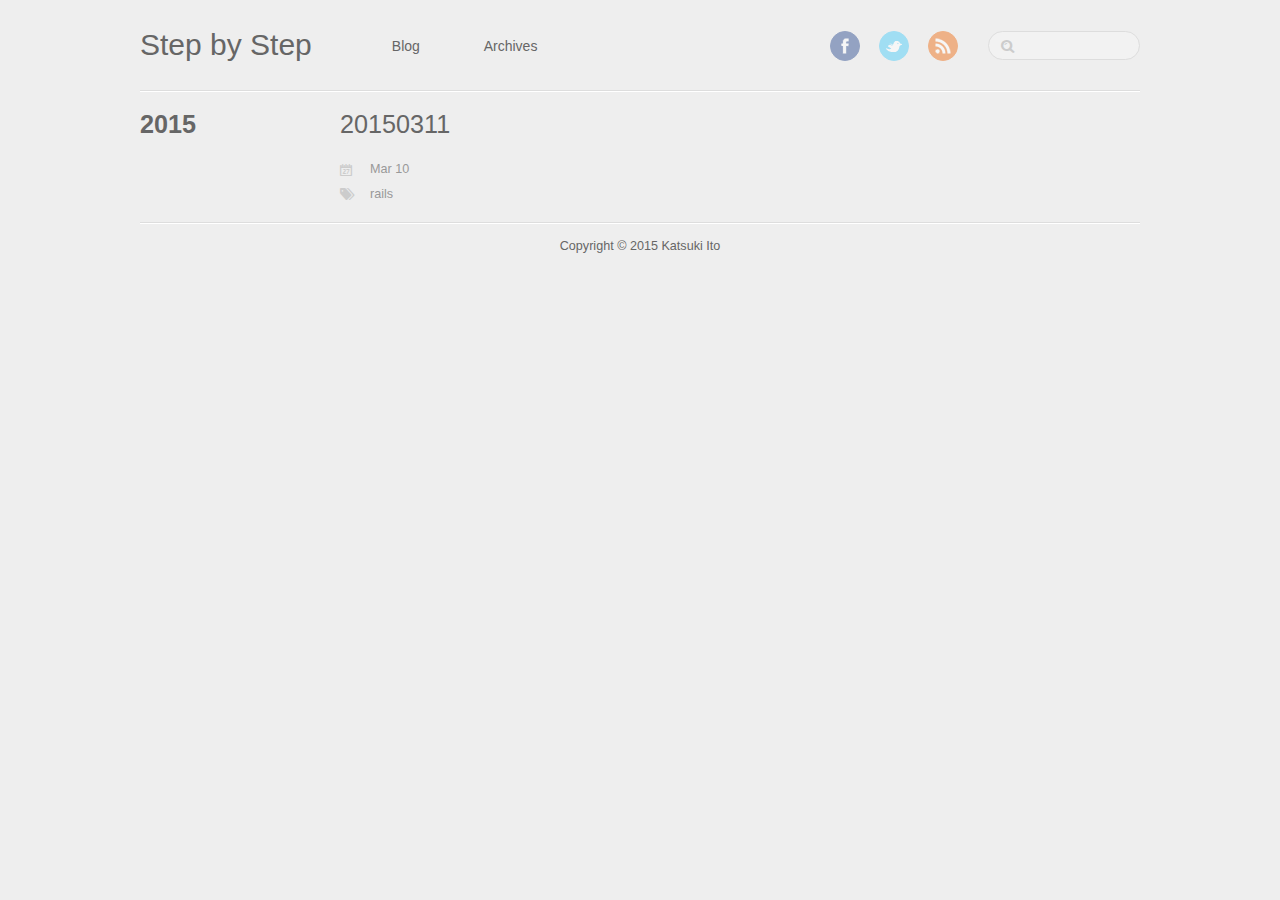
==== blog/archives/index.html @ f3ca3dc7 "Site updated at 2015-03-10 13:44:07 UTC" ====
<!DOCTYPE HTML>
<html>
<head>
	<meta charset="utf-8">
	<title>Blog Archives - Step by Step</title>
	<meta name="author" content="Katsuki Ito">

	
	<meta name="description" content=" 2015 20150311 Mar 10 rails ">
	
	<meta name="viewport" content="width=device-width, initial-scale=1, maximum-scale=1">

	<link href="/atom.xml" rel="alternate" title="Step by Step" type="application/atom+xml">
	<link rel="canonical" href="">
	<link href="/favicon.png" rel="shortcut icon">
	<link href="/stylesheets/screen.css" media="screen, projection" rel="stylesheet" type="text/css">
	<!--[if lt IE 9]><script src="//html5shiv.googlecode.com/svn/trunk/html5.js"></script><![endif]-->
	<script async="true" src="//ajax.googleapis.com/ajax/libs/jquery/1.7.2/jquery.min.js"></script>
	
</head>


<body>
	<header id="header" class="inner"><h1><a href="/">Step by Step</a></h1>
<nav id="main-nav"><ul class="main">
	<li><a href="/">Blog</a></li>
	<li><a href="/blog/archives">Archives</a></li>
</ul>
</nav>
<nav id="mobile-nav">
	<div class="alignleft menu">
		<a class="button">Menu</a>
		<div class="container"><ul class="main">
	<li><a href="/">Blog</a></li>
	<li><a href="/blog/archives">Archives</a></li>
</ul>
</div>
	</div>
	<div class="alignright search">
		<a class="button"></a>
		<div class="container">
			<form action="https://www.google.com/search" method="get">
				<input type="text" name="q" results="0">
				<input type="hidden" name="q" value="site:ikatsuki.github.io">
			</form>
		</div>
	</div>
</nav>
<nav id="sub-nav" class="alignright">
	<div class="social">
		
		<a class="facebook" href="http://www.facebook.com/katsuki.ito.39" title="Facebook">Facebook</a>
		
		
		
		<a class="twitter" href="http://twitter.com/ika2ki" title="Twitter">Twitter</a>
		
		
    
		
		
		
		
		
		<a class="rss" href="/atom.xml" title="RSS">RSS</a>
		
    
	</div>
	<form class="search" action="https://www.google.com/search" method="get">
		<input class="alignright" type="text" name="q" results="0">
		<input type="hidden" name="q" value="site:ikatsuki.github.io">
	</form>
</nav>

</header>
	
		
	
	<div id="content" class="inner">
	


	
	
	<section class="archives"><h1 class="year">2015</h1>

<article>
	<h2 class="title"><a href="/blog/2015/03/10/20150311/">20150311</a></h2>
	<div class="meta">
		<div class="date">Mar 10</div>
		<div class="tags">


	<a class='category' href='/blog/categories/rails/'>rails</a>


</div>
	    
	</div>
</article>
	
	</section>
	
</div>
	<footer id="footer" class="inner">Copyright &copy; 2015

    Katsuki Ito

</footer>
	<script src="/javascripts/slash.js"></script>
<script src="/javascripts/jquery.fancybox.pack.js"></script>
<script type="text/javascript">
(function($){
	$('.fancybox').fancybox();
})(jQuery);
</script> <!-- Delete or comment this line to disable Fancybox -->






</body>
</html>
---- stylesheets/screen.css ----
@font-face{font-family:'FontAwesome';src:url("/font/fontawesome-webfont.eot");src:url("/font/fontawesome-webfont.eot?#iefix") format("embedded-opentype"),url("/font/fontawesome-webfont.woff") format("woff"),url("/font/fontawesome-webfont.ttf") format("truetype"),url("/font/fontawesome-webfont.svgz#FontAwesomeRegular") format("svg"),url("/font/fontawesome-webfont.svg#FontAwesomeRegular") format("svg");font-weight:normal;font-style:normal}*{margin:0;padding:0}body{font-family:"HelveticaNeue-Light","Helvetica Neue Light","Helvetica Neue",Helvetica,Arial,sans-serif;font-weight:300;font-size:14px;background:#eee;color:#666}@media screen and (max-width: 1040px){body{margin:0 20px}}@media screen and (max-width: 600px){body{font-size:13px}}h1{font-size:1.8em}h2{font-size:1.5em}h3{font-size:1.3em}a{text-decoration:none;outline-width:0;color:#258fb8}.alignleft{float:left}.alignright{float:right}.clearfix{*zoom:1}.clearfix:after{content:"";display:table;clear:both}.inner{width:1000px;margin:0 auto}@media screen and (max-width: 1040px){.inner{width:100%}}.pullquote-right:before,.pullquote-left:before{padding:0;border:none;content:attr(data-pullquote);float:right;width:45%;margin:.5em 0 1em 1.5em;position:relative;top:7px;font-size:1.4em;line-height:1.45em}.pullquote-left:before{float:left;margin:.5em 1.5em 1em 0}#header{height:30px;padding:30px 0;border-bottom:1px solid #ddd;line-height:30px}@media screen and (max-width: 1040px){#header{height:auto;position:relative;padding-bottom:10px}}#header a{color:#666;-moz-transition:color 0.3s;-o-transition:color 0.3s;-webkit-transition:color 0.3s;transition:color 0.3s}#header a:hover{color:#258fb8}#header h1{float:left;font-weight:300;font-size:30px}@media screen and (max-width: 1040px){#header h1{float:none}}#main-nav{float:left;margin-left:30px}@media screen and (max-width: 1040px){#main-nav{float:none;margin-left:0;margin-top:15px}}@media screen and (max-width: 600px){#main-nav>ul{display:none}}#main-nav>ul>li{margin-left:50px;display:inline-block;vertical-align:middle;*vertical-align:auto;*zoom:1;*display:inline}@media screen and (max-width: 1040px){#main-nav>ul>li{margin-left:0;margin-right:50px}#main-nav>ul>li:last-of-type{margin-right:0}}#main-nav>ul>li:hover>a{color:#258fb8}#main-nav>ul>li>a{padding:38px 0;margin-top:-38px}#main-nav>ul>li>a:after{content:"\f078";color:#ccc;font:12px FontAwesome;padding-left:10px}#main-nav>ul>li>a:only-child:after{content:""}@media screen and (max-width: 1040px){#main-nav>ul>li>a{padding:18px 0}}#main-nav>ul ul{position:absolute;top:60px;left:-15px;z-index:10;white-space:nowrap;background:#ddd;border:1px solid #ccc;list-style:none;display:none;-moz-box-shadow:0 4px 8px rgba(0,0,0,0.1);-webkit-box-shadow:0 4px 8px rgba(0,0,0,0.1);box-shadow:0 4px 8px rgba(0,0,0,0.1);-moz-border-radius:0 0 5px 5px;-webkit-border-radius:0;border-radius:0 0 5px 5px}@media screen and (max-width: 1040px){#main-nav>ul ul{top:40px}}#main-nav>ul ul ul{-moz-border-radius:0 5px 5px 5px;-webkit-border-radius:0;border-radius:0 5px 5px 5px}#main-nav>ul ul li{border-top:1px solid #eee;border-bottom:1px solid #ccc}#main-nav>ul ul li:hover{background:#d5d5d5}#main-nav>ul ul li:first-of-type{border-top:none}#main-nav>ul ul li:first-of-type ul{-moz-border-radius:0 0 5px 5px;-webkit-border-radius:0;border-radius:0 0 5px 5px}#main-nav>ul ul li:last-of-type{border-bottom:none}#main-nav>ul ul li>a{display:block;padding:5px 15px}#main-nav>ul ul li>a:after{content:"\f054";color:#999;font:12px FontAwesome;padding-left:10px}#main-nav>ul ul li>a:hover{color:#666}#main-nav>ul ul li>a:only-child:after{content:""}#main-nav>ul ul ul{top:0;left:100%}#main-nav>ul li{position:relative}#main-nav>ul li:hover>ul{display:block}#main-nav select{display:none;margin-bottom:10px}@media screen and (max-width: 600px){#main-nav select{display:block}}#mobile-nav{display:none;height:37px;position:relative}@media screen and (max-width: 600px){#mobile-nav{display:block}}#mobile-nav a{display:block}#mobile-nav .button{cursor:pointer}#mobile-nav .container{display:none}#mobile-nav .menu{position:relative;width:100%}#mobile-nav .menu .button{background:#f2f2f2;border:1px solid #ddd;color:#999;padding:0 60px 0 10px;position:relative;-moz-border-radius:5px;-webkit-border-radius:5px;border-radius:5px}#mobile-nav .menu .button:hover{color:#999}#mobile-nav .menu .button.on{color:#666;-moz-border-radius:5px 5px 5px 0;-webkit-border-radius:5px;border-radius:5px 5px 5px 0}#mobile-nav .menu .button.on:before{content:"\f077"}#mobile-nav .menu .button:before{content:"\f078";color:#ddd;font:16px FontAwesome;line-height:30px;position:absolute;top:0;right:40px}#mobile-nav .menu .container{background:#f2f2f2;border:1px solid #ddd;border-top:none;position:absolute;top:31px;z-index:1;-moz-border-radius:0 0 5px 5px;-webkit-border-radius:0;border-radius:0 0 5px 5px}#mobile-nav .menu .container ul{list-style:none}#mobile-nav .menu .container ul ul{margin-left:20px}#mobile-nav .menu .container a{padding:0 10px}#mobile-nav .search{position:absolute;top:0;right:0}#mobile-nav .search .button{background:#ddd;width:30px;height:30px;position:absolute;top:1px;right:-1px;-moz-border-radius:0 5px 5px 0;-webkit-border-radius:0;border-radius:0 5px 5px 0}#mobile-nav .search .button:before{content:"\f002";color:#f2f2f2;font:20px FontAwesome;line-height:30px;position:absolute;top:0;left:7px}#mobile-nav .search .button.on{background:#ccc}#mobile-nav .search .button.on:before{content:"\f00d"}#mobile-nav .search .container{position:absolute;right:51px;z-index:1}#mobile-nav .search input[type="text"]{background:#fff;border:1px solid #ddd;border-right:none;color:#999;font:13px "HelveticaNeue-Light","Helvetica Neue Light","Helvetica Neue",Helvetica,Arial,sans-serif;height:30px;width:100%;padding:0 10px;-moz-border-radius:5px 0 0 5px;-webkit-border-radius:5px;border-radius:5px 0 0 5px}@media screen and (max-width: 1040px){#sub-nav{position:absolute;top:30px;right:0}}@media screen and (max-width: 600px){#sub-nav{display:none}}#sub-nav .search{float:left;margin-top:1px;position:relative}@media screen and (max-width: 1040px){#sub-nav .search{float:none;margin-top:15px}}#sub-nav .search:before{content:"\f002";color:#ccc;font:18px FontAwesome;line-height:30px;position:absolute;top:0;right:125px}#sub-nav .search input[type="text"]{background:#f2f2f2;color:#999;border:1px solid #ddd;font:13px "HelveticaNeue-Light","Helvetica Neue Light","Helvetica Neue",Helvetica,Arial,sans-serif;padding:6px 15px 6px 35px;width:100px;-moz-transition:0.3s;-o-transition:0.3s;-webkit-transition:0.3s;transition:0.3s;-moz-border-radius:15px;-webkit-border-radius:15px;border-radius:15px}#sub-nav .search input[type="text"]:focus,#sub-nav .search input[type="text"]:active{background:#fff;border-top:1px solid #ccc;color:#666;outline:none}#sub-nav .social{float:left;margin-right:15px}@media screen and (max-width: 1040px){#sub-nav .social{float:none;margin-right:0}#sub-nav .social a:last-of-type{margin-right:0}}#sub-nav .social a{-moz-border-radius:50%;-webkit-border-radius:50%;border-radius:50%;display:inline-block;vertical-align:middle;*vertical-align:auto;*zoom:1;*display:inline;text-indent:-9999px;margin-right:15px;opacity:0.5;width:28px;height:28px;-moz-transition:0.3s;-o-transition:0.3s;-webkit-transition:0.3s;transition:0.3s}#sub-nav .social a:hover{opacity:1}#sub-nav .social a.facebook{background:url('/images/social/facebook.png?1425988789') center no-repeat #3B5998;border:1px solid #3B5998}#sub-nav .social a.facebook:hover{border:1px solid #2d4373}#sub-nav .social a.google{background:url('/images/social/google.png?1425988789') center no-repeat #C83D20;border:1px solid #C83D20}#sub-nav .social a.google:hover{border:1px solid #9c3019}#sub-nav .social a.twitter{background:url('/images/social/twitter.png?1425988789') center no-repeat #55CFF8;border:1px solid #55CFF8}#sub-nav .social a.twitter:hover{border:1px solid #24c1f6}#sub-nav .social a.github{background:url('/images/social/github.png?1425988789') center no-repeat #afb6ca;border:1px solid #afb6ca}#sub-nav .social a.github:hover{border:1px solid #909ab6}#sub-nav .social a.coderwall{background:url('/images/social/coderwall.png?1425988789') center no-repeat #3a729f;border:1px solid #3a729f}#sub-nav .social a.coderwall:hover{border:1px solid #2c577a}#sub-nav .social a.pinboard{background:url('/images/social/pinboard.png?1425988789') center no-repeat #0066c8;border:1px solid #3a729f}#sub-nav .social a.pinboard:hover{border:1px solid #0052cc}#sub-nav .social a.linkedin{background:url('/images/social/linkedin.png?1425988789') center no-repeat #005A87;border:1px solid #005A87}#sub-nav .social a.linkedin:hover{border:1px solid #003854}#sub-nav .social a.pinterest{background:url('/images/social/pinterest.png?1425988789') center no-repeat #be4037;border:1px solid #be4037}#sub-nav .social a.pinterest:hover{border:1px solid #96332c}#sub-nav .social a.delicious{background:url('/images/social/delicious.png?1425988789') center no-repeat #3271cb;border:1px solid #3271cb}#sub-nav .social a.delicious:hover{border:1px solid #285aa2}#sub-nav .social a.rss{background:url('/images/social/rss.png?1425988789') center no-repeat #ef7522;border:1px solid #ef7522}#sub-nav .social a.rss:hover{border:1px solid #cf5d0f}#sub-nav .social a.instagram{background:url('/images/social/instagram.png?1425988789') center no-repeat #406e95;border:1px solid #406e95}#sub-nav .social a.instagram:hover{border:1px solid #315471}#pagenavi{padding:20px 0;height:20px;line-height:20px;position:relative;border-top:1px solid #fff;border-bottom:1px solid #ddd}#pagenavi a:hover{text-decoration:underline}#pagenavi .prev,#pagenavi .next{position:absolute}#pagenavi .prev{padding-left:30px;left:0}#pagenavi .prev:before{content:"\f060";font:1.3em FontAwesome;position:absolute;left:0}#pagenavi .next{padding-right:30px;right:0}#pagenavi .next:before{content:"\f061";font:1.3em FontAwesome;position:absolute;right:0}#pagenavi .center{text-align:center;width:100%;display:block}@media screen and (max-width: 400px){#pagenavi .center{display:none}}article{border-bottom:1px solid #ddd;border-top:1px solid #fff;padding:30px 0;position:relative}@media screen and (max-width: 800px){article{padding-bottom:15px}}@media screen and (max-width: 600px){article{padding:15px 0}}article h2.title{font-size:1.8em;font-weight:300;line-height:35px;margin-bottom:20px}article h2.title a{color:#666}article .entry-content{line-height:2;text-align:justify}article .entry-content a:hover{text-decoration:underline}article .entry-content .more-link{display:block;margin-top:16px;padding-left:30px;position:relative}article .entry-content .more-link:before{content:"\f061";font:1.3em FontAwesome;line-height:1.6em;position:absolute;left:0}article .entry-content p,article .entry-content blockquote,article .entry-content ul,article .entry-content ol,article .entry-content dl,article .entry-content table,article .entry-content iframe,article .entry-content h1,article .entry-content h2,article .entry-content h3,article .entry-content h4,article .entry-content h5,article .entry-content h6,article .entry-content .video-container{margin-top:10px}article .entry-content ul,article .entry-content ol,article .entry-content dl{margin-left:20px}article .entry-content ul ul,article .entry-content ul ol,article .entry-content ul dl,article .entry-content ol ul,article .entry-content ol ol,article .entry-content ol dl,article .entry-content dl ul,article .entry-content dl ol,article .entry-content dl dl{margin-top:0}article .entry-content strong{font-weight:bold}article .entry-content em{font-style:italic}article .entry-content p{margin-top:10px}article .entry-content h2{font-weight:300;border-bottom:1px solid #ddd;position:relative}article .entry-content h2:before{content:"";position:absolute;bottom:-2px;border-bottom:1px solid #fff;width:100%}article .entry-content img,article .entry-content video{max-width:100%;height:auto}article .entry-content blockquote{background:#ddd;border-left:5px solid #ccc;padding:15px 20px;margin-top:10px}article .entry-content blockquote>p:first-of-type{margin-top:0}article .entry-content iframe{border:none}article .entry-content table{background:#ddd;border:1px solid #ccc;border-spacing:0;margin-top:10px}article .entry-content table th{background:#ccc;padding:0 15px}article .entry-content table td{text-align:center}article .entry-content table tr:nth-of-type(2n){background:#d5d5d5}article .entry-content .caption{display:block;font-size:0.9em;color:#999;padding-left:25px;position:relative}article .entry-content .caption:before{content:"\f040";color:#ccc;font:1.3em FontAwesome;line-height:1.6em;position:absolute;left:0}article .entry-content .video-container{position:relative;padding-bottom:56.25%;padding-top:30px;height:0;overflow:hidden}article .entry-content .video-container iframe,article .entry-content .video-container object,article .entry-content .video-container embed{position:absolute;top:0;left:0;width:100%;height:100%;margin-top:0}.share{padding:15px 0;border-top:1px solid #fff;border-bottom:1px solid #ddd}.post h2.title,.post .entry-content{margin-left:200px}@media screen and (max-width: 800px){.post h2.title,.post .entry-content{margin-left:0}}.post .meta{position:absolute;top:85px;line-height:2;font-size:0.9em;color:#999;width:170px}@media screen and (max-width: 800px){.post .meta{margin-top:15px;position:static;width:auto}}.post .meta a{color:#999;-moz-transition:0.3s;-o-transition:0.3s;-webkit-transition:0.3s;transition:0.3s}.post .meta a:hover{color:#666}.post .meta .date,.post .meta .tags,.post .meta .comments{padding-left:30px;position:relative}.post .meta .date:before,.post .meta .tags:before,.post .meta .comments:before{color:#ccc;font:1.3em FontAwesome;line-height:1.6em;position:absolute;left:0}@media screen and (max-width: 800px){.post .meta .date,.post .meta .tags,.post .meta .comments{display:inline-block;vertical-align:middle;*vertical-align:auto;*zoom:1;*display:inline;margin-right:30px}}.post .meta .date:before{content:"\f073"}.post .meta .tags:before{content:"\f02c"}.post .meta .comments:before{content:"\f075"}.archives{position:relative}.archives:last-of-type:before{content:"";position:absolute;bottom:0;width:200px;border-top:1px solid #ddd}.archives .year{line-height:35px;width:200px;position:absolute;top:0;padding-top:15px;border-top:1px solid #fff}.archives .year:before{content:"";position:absolute;top:-2px;width:100%;border-top:1px solid #ddd}@media screen and (max-width: 600px){.archives .year{position:relative;width:100%}}.archives article{margin-left:200px;padding:15px 0}@media screen and (max-width: 600px){.archives article{margin-left:0}.archives article:first-of-type{border-top:none;padding-top:30px}}.archives article .title{margin-bottom:0}.archives article .meta{line-height:2;font-size:0.9em;color:#999;margin-top:15px}@media screen and (max-width: 600px){.archives article .meta{display:none}}.archives article .meta a{color:#999;-moz-transition:0.3s;-o-transition:0.3s;-webkit-transition:0.3s;transition:0.3s}.archives article .meta a:hover{color:#666}.archives article .meta .date,.archives article .meta .tags,.archives article .meta .comments{padding-left:30px;position:relative}.archives article .meta .date:before,.archives article .meta .tags:before,.archives article .meta .comments:before{color:#ccc;font:1.3em FontAwesome;line-height:1.6em;position:absolute;left:0}@media screen and (max-width: 600px){.archives article .meta .date,.archives article .meta .tags,.archives article .meta .comments{display:inline-block;vertical-align:middle;*vertical-align:auto;*zoom:1;*display:inline;margin-right:30px}}.archives article .meta .date:before{content:"\f073"}.archives article .meta .tags:before{content:"\f02c"}.archives article .meta .comments:before{content:"\f075"}#comment{padding:30px 0;border-top:1px solid #fff;border-bottom:1px solid #ddd}#comment h2.title{font-size:25px;font-weight:300;line-height:35px;margin-bottom:20px}footer{padding:15px 0;border-top:1px solid #fff;text-align:center;font-size:0.9em}article code,article pre{background:#ddd;border:1px solid #ccc;font-family:Menlo,Monaco,"Andale Mono","lucida console","Courier New",monospace}article code{font-size:0.9em;padding:1px 3px;margin:0 3px;-moz-border-radius:5px;-webkit-border-radius:5px;border-radius:5px}article pre{font-size:1 / 0.9em;line-height:1.5;margin-top:10px;padding:5px 15px;overflow-x:auto;-moz-border-radius:5px;-webkit-border-radius:5px;border-radius:5px}article pre code{background:none;border:none;padding:0;margin:0;-moz-border-radius:0;-webkit-border-radius:0;border-radius:0}figure.code{background:#ddd;border:1px solid #ccc;margin-top:10px;padding:5px 15px;-moz-border-radius:5px;-webkit-border-radius:5px;border-radius:5px}figure.code figcaption{font-size:0.9em;position:relative}figure.code figcaption span{margin:-5px -15px 0;padding:5px 15px;display:block;background:url('[data-uri]');background:-webkit-gradient(linear, 50% 0%, 50% 100%, color-stop(0%, #cccccc),color-stop(100%, #dddddd));background:-moz-linear-gradient(top, #cccccc,#dddddd);background:-webkit-linear-gradient(top, #cccccc,#dddddd);background:linear-gradient(to bottom, #cccccc,#dddddd)}figure.code figcaption span:empty{display:none}figure.code figcaption a{position:absolute;top:5px;right:0}figure.code code,figure.code pre{background:none;border:none;padding:0;margin:0;-moz-border-radius:0;-webkit-border-radius:0;border-radius:0}figure.code .highlight{overflow-x:auto}figure.code .line-numbers{border-right:1px solid #ccc;font-family:Menlo,Monaco,"Andale Mono","lucida console","Courier New",monospace;padding-right:15px;text-align:right}figure.code table{border:none;text-align:left;margin-top:0}figure.code table td{text-align:left}figure.code td.code{width:100%;padding-left:15px;overflow-x:auto}.entry-content .gist{background:#ddd;color:#666;padding:30px 15px 5px;margin-top:10px;border:1px solid #ccc;position:relative;overflow:hidden;-moz-border-radius:5px;-webkit-border-radius:5px;border-radius:5px}.entry-content .gist .gist-file{margin:0}.entry-content .gist .gist-file .gist-data{background:none;border:none}.entry-content .gist .gist-file .gist-data pre{font:Menlo,Monaco,"Andale Mono","lucida console","Courier New",monospace;line-height:inherit;text-align:left}.entry-content .gist .gist-file .gist-meta{font:300 0.9em "HelveticaNeue-Light","Helvetica Neue Light","Helvetica Neue",Helvetica,Arial,sans-serif;line-height:1.5;margin:0 -16px -6px;padding:5px 15px;background:url('[data-uri]');background:-webkit-gradient(linear, 50% 0%, 50% 100%, color-stop(0%, #dddddd),color-stop(100%, #cccccc));background:-moz-linear-gradient(top, #dddddd,#cccccc);background:-webkit-linear-gradient(top, #dddddd,#cccccc);background:linear-gradient(to bottom, #dddddd,#cccccc)}.entry-content .gist .gist-file .gist-meta a{color:#258fb8}.entry-content .gist .gist-file .gist-meta a:first-of-type{position:absolute;top:5px;right:15px;z-index:1}.entry-content .gist .gist-file .gist-meta a:nth-of-type(2){position:absolute;top:0;left:0;padding:5px 15px;width:100%;background:url('[data-uri]');background:-webkit-gradient(linear, 50% 0%, 50% 100%, color-stop(0%, #cccccc),color-stop(100%, #dddddd));background:-moz-linear-gradient(top, #cccccc,#dddddd);background:-webkit-linear-gradient(top, #cccccc,#dddddd);background:linear-gradient(to bottom, #cccccc,#dddddd)}figure.code .c,.gist-highlight .c{color:#93a1a1 !important;font-style:italic !important}figure.code .cm,.gist-highlight .cm{color:#93a1a1 !important;font-style:italic !important}figure.code .cp,.gist-highlight .cp{color:#93a1a1 !important;font-style:italic !important}figure.code .c1,.gist-highlight .c1{color:#93a1a1 !important;font-style:italic !important}figure.code .cs,.gist-highlight .cs{color:#93a1a1 !important;font-weight:bold !important;font-style:italic !important}figure.code .err,.gist-highlight .err{color:#dc322f !important;background:none !important}figure.code .k,.gist-highlight .k{color:#cb4b16 !important}figure.code .o,.gist-highlight .o{color:#586e75 !important;font-weight:bold !important}figure.code .p,.gist-highlight .p{color:#586e75 !important}figure.code .ow,.gist-highlight .ow{color:#2aa198 !important;font-weight:bold !important}figure.code .gd,.gist-highlight .gd{color:#586e75 !important;background-color:#f4c5b6 !important;display:inline-block}figure.code .gd .x,.gist-highlight .gd .x{color:#586e75 !important;background-color:#f1b1a4 !important;display:inline-block}figure.code .ge,.gist-highlight .ge{color:#586e75 !important;font-style:italic !important}figure.code .gh,.gist-highlight .gh{color:#93a1a1 !important}figure.code .gi,.gist-highlight .gi{color:#586e75 !important;background-color:#e5e3b5 !important;display:inline-block}figure.code .gi .x,.gist-highlight .gi .x{color:#586e75 !important;background-color:#cdd088 !important;display:inline-block}figure.code .gs,.gist-highlight .gs{color:#586e75 !important;font-weight:bold !important}figure.code .gu,.gist-highlight .gu{color:#6c71c4 !important}figure.code .kc,.gist-highlight .kc{color:#859900 !important;font-weight:bold !important}figure.code .kd,.gist-highlight .kd{color:#268bd2 !important}figure.code .kp,.gist-highlight .kp{color:#cb4b16 !important;font-weight:bold !important}figure.code .kr,.gist-highlight .kr{color:#d33682 !important;font-weight:bold !important}figure.code .kt,.gist-highlight .kt{color:#2aa198 !important}figure.code .n,.gist-highlight .n{color:#268bd2 !important}figure.code .na,.gist-highlight .na{color:#268bd2 !important}figure.code .nb,.gist-highlight .nb{color:#859900 !important}figure.code .nc,.gist-highlight .nc{color:#d33682 !important}figure.code .no,.gist-highlight .no{color:#b58900 !important}figure.code .nl,.gist-highlight .nl{color:#859900 !important}figure.code .ne,.gist-highlight .ne{color:#268bd2 !important;font-weight:bold !important}figure.code .nf,.gist-highlight .nf{color:#268bd2 !important;font-weight:bold !important}figure.code .nn,.gist-highlight .nn{color:#b58900 !important}figure.code .nt,.gist-highlight .nt{color:#268bd2 !important;font-weight:bold !important}figure.code .nx,.gist-highlight .nx{color:#b58900 !important}figure.code .vg,.gist-highlight .vg{color:#268bd2 !important}figure.code .vi,.gist-highlight .vi{color:#268bd2 !important}figure.code .nv,.gist-highlight .nv{color:#268bd2 !important}figure.code .mf,.gist-highlight .mf{color:#2aa198 !important}figure.code .m,.gist-highlight .m{color:#2aa198 !important}figure.code .mh,.gist-highlight .mh{color:#2aa198 !important}figure.code .mi,.gist-highlight .mi{color:#2aa198 !important}figure.code .s,.gist-highlight .s{color:#2aa198 !important}figure.code .sd,.gist-highlight .sd{color:#2aa198 !important}figure.code .s2,.gist-highlight .s2{color:#2aa198 !important}figure.code .se,.gist-highlight .se{color:#dc322f !important}figure.code .si,.gist-highlight .si{color:#268bd2 !important}figure.code .sr,.gist-highlight .sr{color:#2aa198 !important}figure.code .s1,.gist-highlight .s1{color:#2aa198 !important}#banner{color:#999;padding:30px 0;line-height:30px;text-align:center;position:relative;display:none;border-top:1px solid #fff;border-bottom:1px solid #ddd}#banner:hover a{color:#258fb8}#banner a{color:#999;-moz-transition:0.3s;-o-transition:0.3s;-webkit-transition:0.3s;transition:0.3s}#banner a:hover{text-decoration:underline}#banner small{position:absolute;right:0;bottom:0}#banner .loading{background:url('/images/loading_pacman.gif?1425988789') center no-repeat;text-indent:-9999px}#banner .container{height:30px;overflow:hidden;position:relative;display:none}#banner .container .feed{list-style:none;position:absolute;top:0;width:100%}#banner .container .feed li{position:relative}#banner .container .feed li small{position:absolute;right:0}/*! fancyBox v2.0.6 fancyapps.com | fancyapps.com/fancybox/#license */.fancybox-tmp iframe,.fancybox-tmp object{vertical-align:top;padding:0;margin:0}.fancybox-wrap{position:absolute;top:0;left:0;z-index:8020}.fancybox-skin{position:relative;padding:0;margin:0;background:#f9f9f9;color:#444;text-shadow:none;-moz-border-radius:4px;-webkit-border-radius:4px;border-radius:4px}.fancybox-opened{z-index:8030}.fancybox-opened .fancybox-skin{-moz-box-shadow:0 10px 25px rgba(0,0,0,0.5);-webkit-box-shadow:0 10px 25px rgba(0,0,0,0.5);box-shadow:0 10px 25px rgba(0,0,0,0.5)}.fancybox-outer,.fancybox-inner{padding:0;margin:0;position:relative;outline:none}.fancybox-inner{overflow:hidden}.fancybox-type-iframe .fancybox-inner{-webkit-overflow-scrolling:touch}.fancybox-error{color:#444;font:14px/20px "Helvetica Neue",Helvetica,Arial,sans-serif;margin:0;padding:10px}.fancybox-image,.fancybox-iframe{display:block;width:100%;height:100%;border:0;padding:0;margin:0;vertical-align:top}.fancybox-image{max-width:100%;max-height:100%}#fancybox-loading,.fancybox-close,.fancybox-prev span,.fancybox-next span{background-image:url('/images/fancybox/fancybox_sprite.png?1425988789')}#fancybox-loading{position:fixed;top:50%;left:50%;margin-top:-22px;margin-left:-22px;background-position:0 -108px;opacity:0.8;cursor:pointer;z-index:8020}#fancybox-loading div{width:44px;height:44px;background:url('/images/fancybox/fancybox_loading.gif?1425988789') center center no-repeat}.fancybox-close{position:absolute;top:-18px;right:-18px;width:36px;height:36px;cursor:pointer;z-index:8040}.fancybox-nav{position:absolute;top:0;width:40%;height:100%;cursor:pointer;background:transparent url('/images/fancybox/blank.gif?1425988789');-webkit-tap-highlight-color:transparent;z-index:8040}.fancybox-prev{left:0}.fancybox-next{right:0}.fancybox-nav span{position:absolute;top:50%;width:36px;height:34px;margin-top:-18px;cursor:pointer;z-index:8040;visibility:hidden}.fancybox-prev span{left:20px;background-position:0 -36px}.fancybox-next span{right:20px;background-position:0 -72px}.fancybox-nav:hover span{visibility:visible}.fancybox-tmp{position:absolute;top:-9999px;left:-9999px;padding:0;overflow:visible;visibility:hidden}#fancybox-overlay{position:absolute;top:0;left:0;overflow:hidden;display:none;z-index:8010;background:#000}#fancybox-overlay.overlay-fixed{position:fixed;bottom:0;right:0}.fancybox-title{visibility:hidden;font:normal 13px/20px "Helvetica Neue",Helvetica,Arial,sans-serif;position:relative;text-shadow:none;z-index:8050}.fancybox-opened .fancybox-title{visibility:visible}.fancybox-title-float-wrap{position:absolute;bottom:0;right:50%;margin-bottom:-35px;z-index:8030;text-align:center}.fancybox-title-float-wrap .child{display:inline-block;margin-right:-100%;padding:2px 20px;background:transparent;background:rgba(0,0,0,0.8);text-shadow:0 1px 2px #222;color:#FFF;font-weight:bold;line-height:24px;white-space:nowrap;-moz-border-radius:15px;-webkit-border-radius:15px;border-radius:15px}.fancybox-title-outside-wrap{position:relative;margin-top:10px;color:#fff}.fancybox-title-inside-wrap{margin-top:10px}.fancybox-title-over-wrap{position:absolute;bottom:0;left:0;color:#fff;padding:10px;background:#000;background:rgba(0,0,0,0.8)}
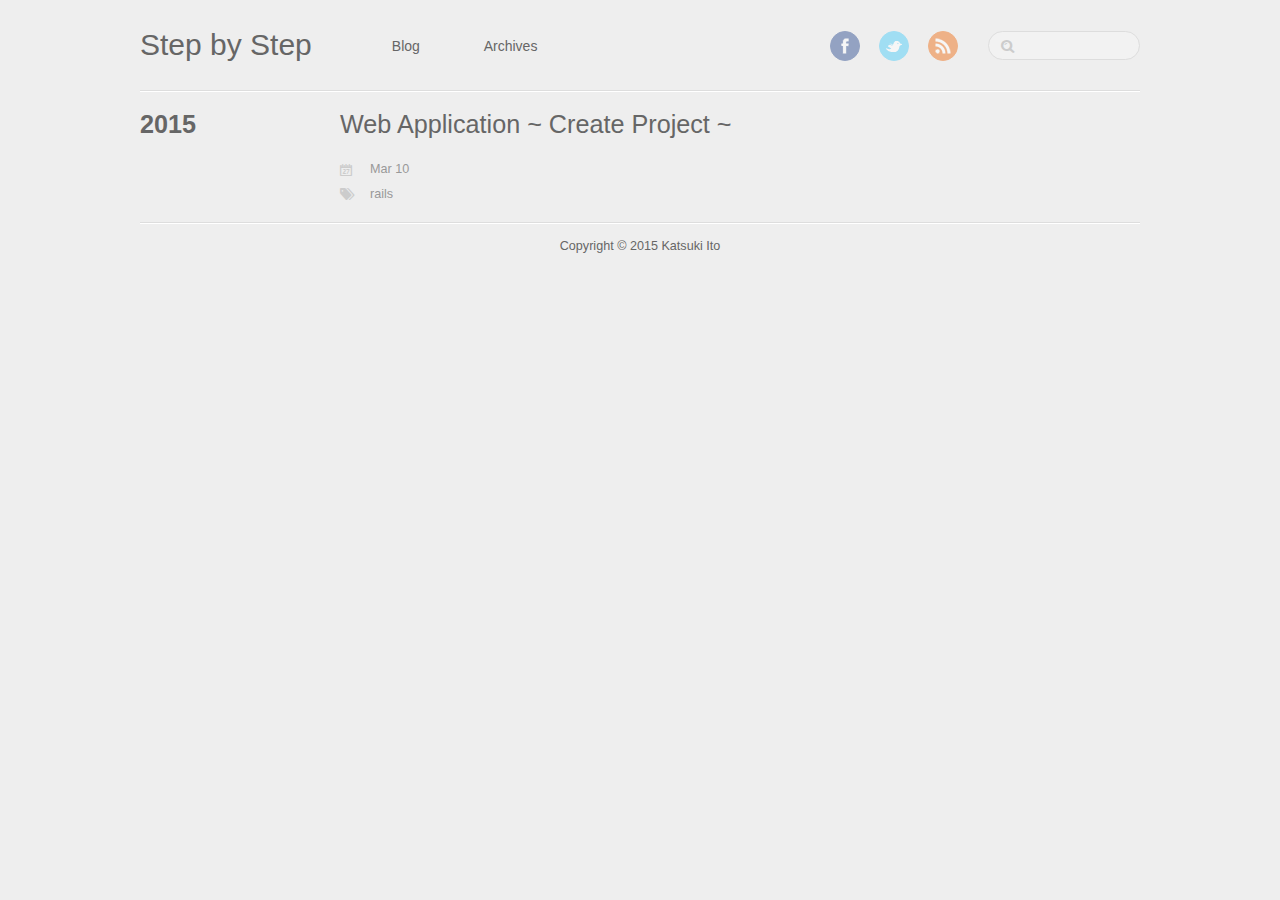
==== commit 0dcd6c64: "Site updated at 2015-03-10 13:47:38 UTC" ====
--- a/blog/archives/index.html
+++ b/blog/archives/index.html
@@ -7,7 +7,7 @@
 	<meta name="author" content="Katsuki Ito">
 
 	
-	<meta name="description" content=" 2015 20150311 Mar 10 rails ">
+	<meta name="description" content=" 2015 Web Application ~ Create Project ~ Mar 10 rails ">
 	
 	<meta name="viewport" content="width=device-width, initial-scale=1, maximum-scale=1">
 
@@ -86,7 +86,7 @@
 	<section class="archives"><h1 class="year">2015</h1>
 
 <article>
-	<h2 class="title"><a href="/blog/2015/03/10/20150311/">20150311</a></h2>
+	<h2 class="title"><a href="/blog/2015/03/10/20150311/">Web Application ~ Create Project ~</a></h2>
 	<div class="meta">
 		<div class="date">Mar 10</div>
 		<div class="tags">
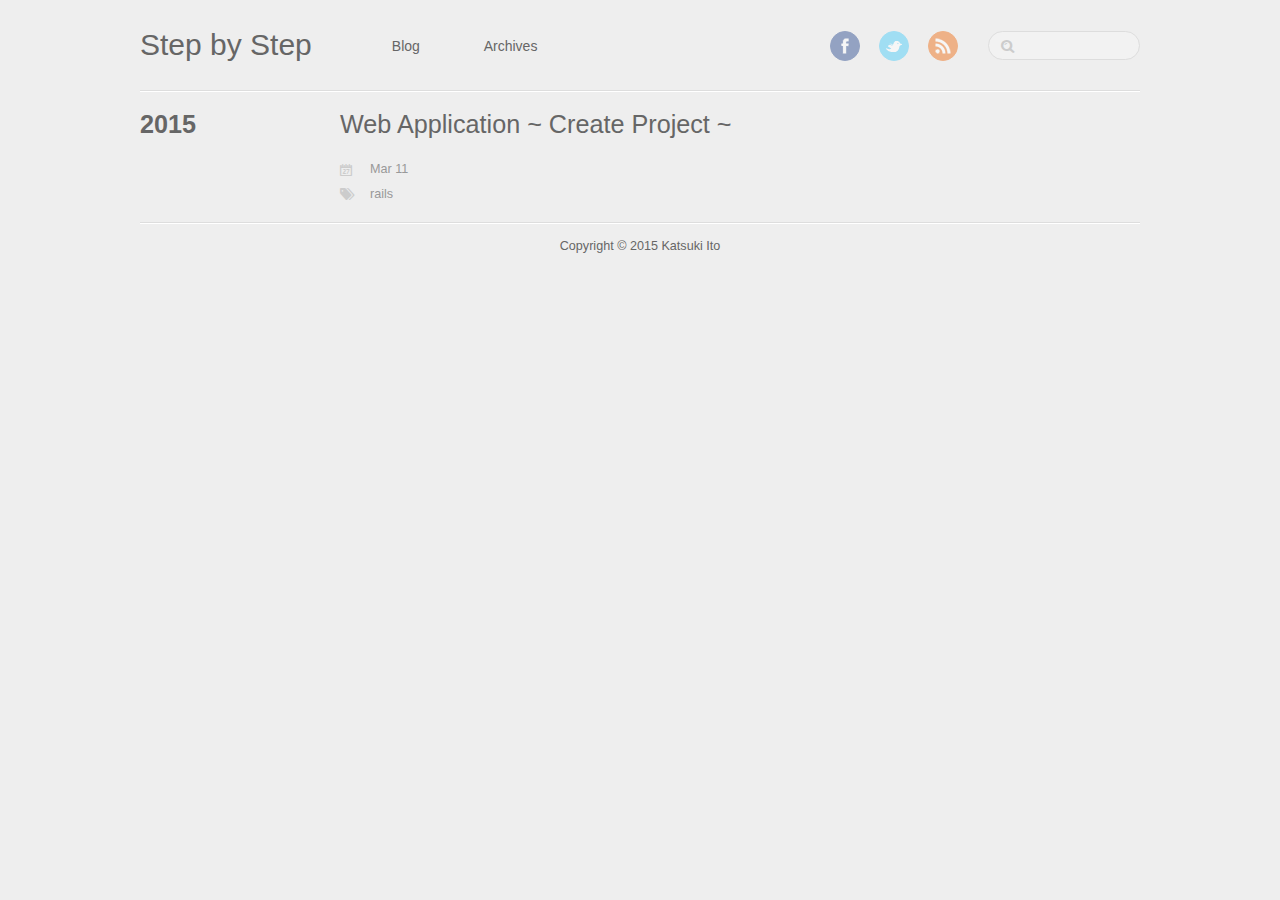
==== commit 5295a830: "Site updated at 2015-03-11 13:48:58 UTC" ====
--- a/blog/archives/index.html
+++ b/blog/archives/index.html
@@ -7,7 +7,7 @@
 	<meta name="author" content="Katsuki Ito">
 
 	
-	<meta name="description" content=" 2015 Web Application ~ Create Project ~ Mar 10 rails ">
+	<meta name="description" content=" 2015 Web Application ~ Create Project ~ Mar 11 rails ">
 	
 	<meta name="viewport" content="width=device-width, initial-scale=1, maximum-scale=1">
 
@@ -86,9 +86,9 @@
 	<section class="archives"><h1 class="year">2015</h1>
 
 <article>
-	<h2 class="title"><a href="/blog/2015/03/10/20150311/">Web Application ~ Create Project ~</a></h2>
+	<h2 class="title"><a href="/blog/2015/03/11/20150311/">Web Application ~ Create Project ~</a></h2>
 	<div class="meta">
-		<div class="date">Mar 10</div>
+		<div class="date">Mar 11</div>
 		<div class="tags">
 
 
